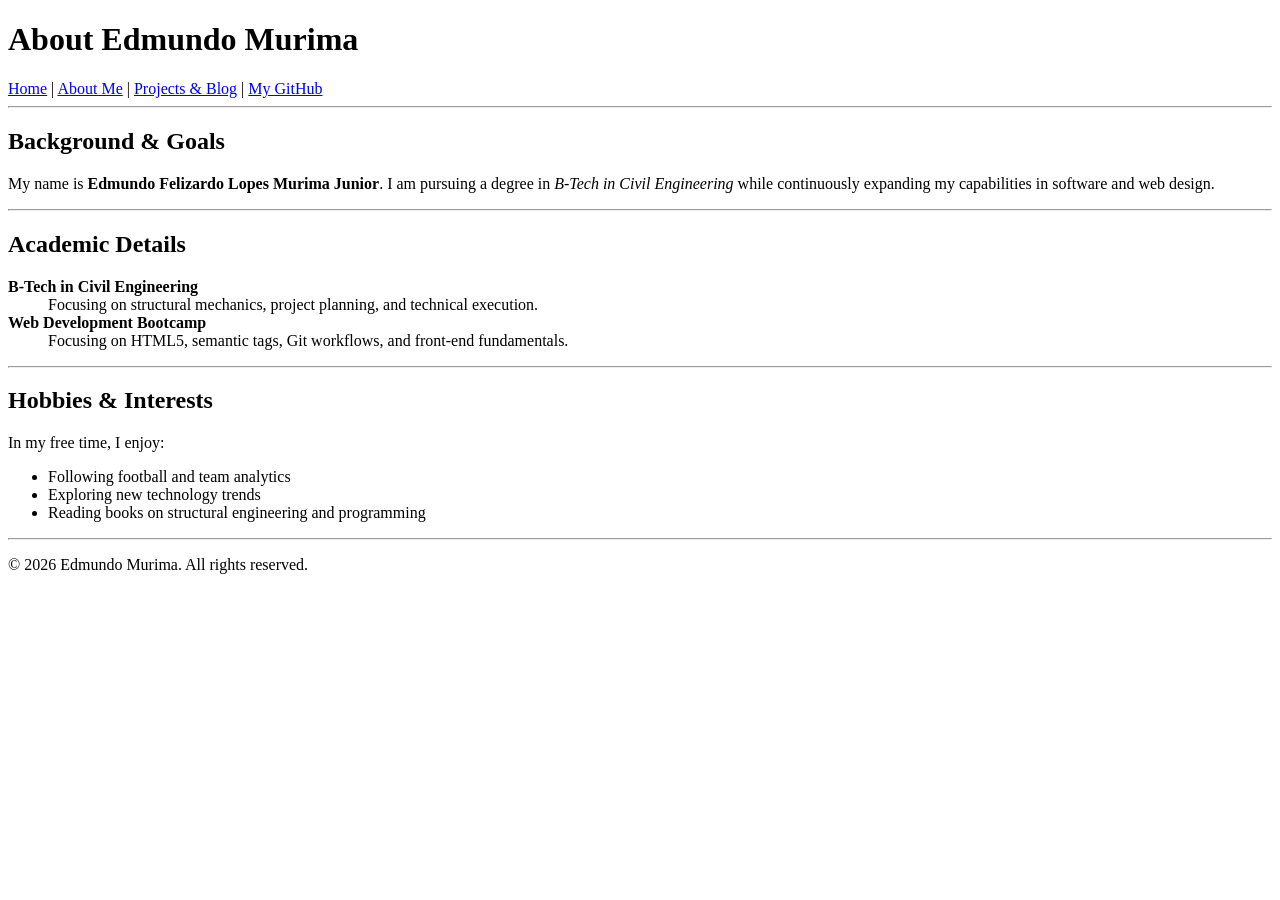
==== about.html @ c8a17ce0 "Complete Assignment 3.5: Portfolio and Blog Mini-Project" ====
<!DOCTYPE html>
<html lang="en">
<head>
    <meta charset="UTF-8">
    <title>Edmundo Murima - About Me</title>
</head>
<body>


    <header>
        <h1>About Edmundo Murima</h1>
        
        <nav>
            <a href="index.html">Home</a> | 
            <a href="about.html">About Me</a> | 
            <a href="projects.html">Projects & Blog</a> | 
            <a href="https://github.com" target="_blank" rel="noopener noreferrer">My GitHub</a>
        </nav>
    </header>

    <hr>

    
    <main>
        
    
        <section>
            <h2>Background & Goals</h2>
            <p>
                My name is <strong>Edmundo Felizardo Lopes Murima Junior</strong>. I am pursuing a degree in 
                <em>B-Tech in Civil Engineering</em> while continuously expanding my capabilities in software and web design.
            </p>
        </section>

        <hr>

        
        <section>
            <h2>Academic Details</h2>
            <dl>
                <dt><strong>B-Tech in Civil Engineering</strong></dt>
                <dd>Focusing on structural mechanics, project planning, and technical execution.</dd>

                <dt><strong>Web Development Bootcamp</strong></dt>
                <dd>Focusing on HTML5, semantic tags, Git workflows, and front-end fundamentals.</dd>
            </dl>
        </section>

        <hr>

    
        <section>
            <h2>Hobbies & Interests</h2>
            <p>In my free time, I enjoy:</p>
            <ul>
                <li>Following football and team analytics</li>
                <li>Exploring new technology trends</li>
                <li>Reading books on structural engineering and programming</li>
            </ul>
        </section>

    </main>

    <hr>

    
    <footer>
        <p>&copy; 2026 Edmundo Murima. All rights reserved.</p>
    </footer>

</body>
</html>
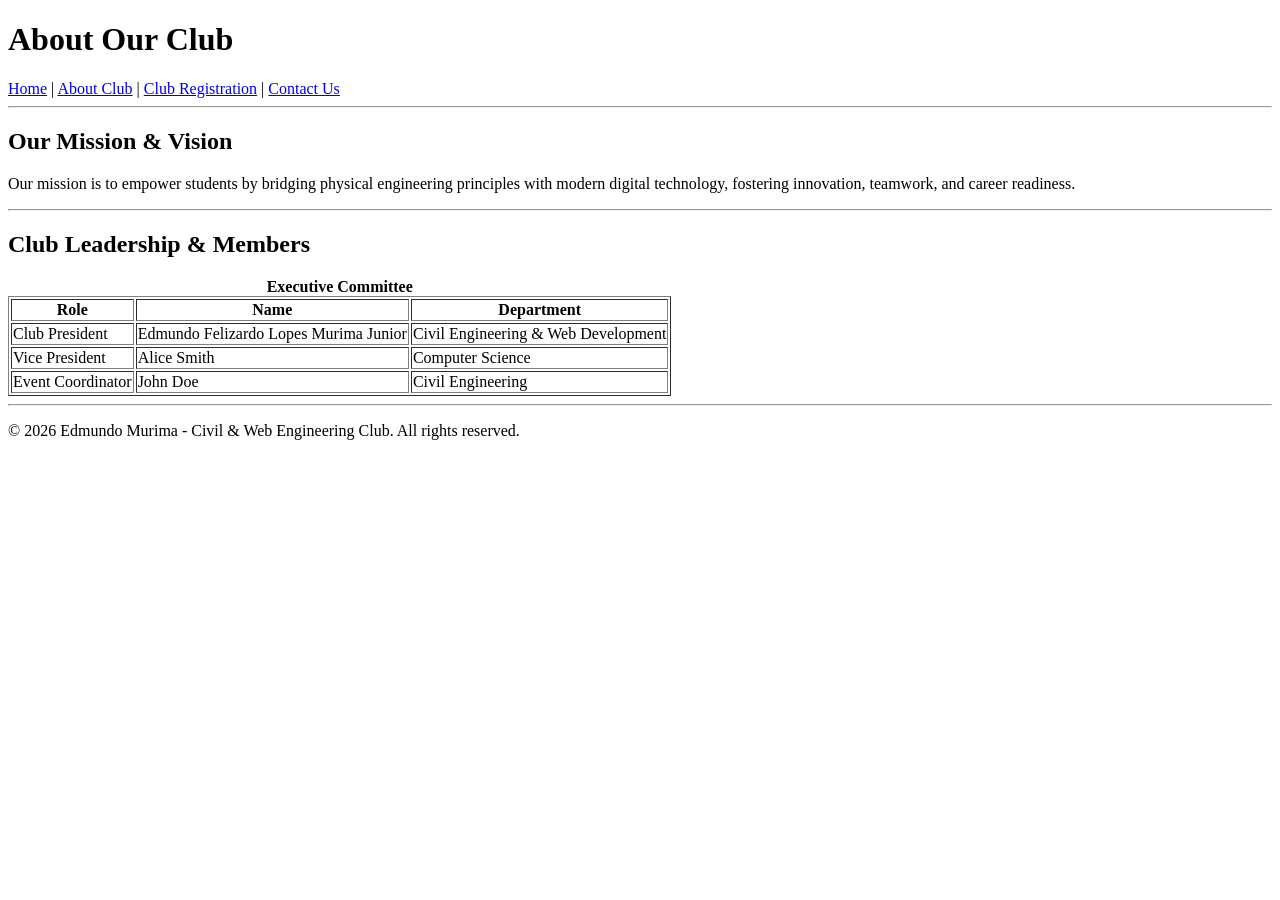
==== commit dc6a36c3: "Complete Assignment 4.5: Multi-Page College Club Website" ====
--- a/about.html
+++ b/about.html
@@ -1,71 +1,75 @@
 <!DOCTYPE html>
 <html lang="en">
 <head>
+    
     <meta charset="UTF-8">
-    <title>Edmundo Murima - About Me</title>
+    <meta name="viewport" content="width=device-width, initial-scale=1.0">
+    <title>Civil & Web Engineering Club - About</title>
+    <meta name="description" content="Learn about the mission, vision, and member leadership of the Civil & Web Engineering Club.">
+    <link rel="icon" type="image/x-icon" href="images/favicon.ico">
 </head>
 <body>
 
-
+    
     <header>
-        <h1>About Edmundo Murima</h1>
-        
+        <h1>About Our Club</h1>
         <nav>
             <a href="index.html">Home</a> | 
-            <a href="about.html">About Me</a> | 
-            <a href="projects.html">Projects & Blog</a> | 
-            <a href="https://github.com" target="_blank" rel="noopener noreferrer">My GitHub</a>
+            <a href="about.html">About Club</a> | 
+            <a href="registration.html">Club Registration</a> | 
+            <a href="contact.html">Contact Us</a>
         </nav>
     </header>
 
     <hr>
 
-    
     <main>
-        
-    
         <section>
-            <h2>Background & Goals</h2>
+            <h2>Our Mission & Vision</h2>
             <p>
-                My name is <strong>Edmundo Felizardo Lopes Murima Junior</strong>. I am pursuing a degree in 
-                <em>B-Tech in Civil Engineering</em> while continuously expanding my capabilities in software and web design.
+                Our mission is to empower students by bridging physical engineering principles with modern digital technology, 
+                fostering innovation, teamwork, and career readiness.
             </p>
         </section>
 
         <hr>
 
-        
         <section>
-            <h2>Academic Details</h2>
-            <dl>
-                <dt><strong>B-Tech in Civil Engineering</strong></dt>
-                <dd>Focusing on structural mechanics, project planning, and technical execution.</dd>
-
-                <dt><strong>Web Development Bootcamp</strong></dt>
-                <dd>Focusing on HTML5, semantic tags, Git workflows, and front-end fundamentals.</dd>
-            </dl>
+            <h2>Club Leadership & Members</h2>
+            <table border="1">
+                <caption><strong>Executive Committee</strong></caption>
+                <thead>
+                    <tr>
+                        <th>Role</th>
+                        <th>Name</th>
+                        <th>Department</th>
+                    </tr>
+                </thead>
+                <tbody>
+                    <tr>
+                        <td>Club President</td>
+                        <td>Edmundo Felizardo Lopes Murima Junior</td>
+                        <td>Civil Engineering & Web Development</td>
+                    </tr>
+                    <tr>
+                        <td>Vice President</td>
+                        <td>Alice Smith</td>
+                        <td>Computer Science</td>
+                    </tr>
+                    <tr>
+                        <td>Event Coordinator</td>
+                        <td>John Doe</td>
+                        <td>Civil Engineering</td>
+                    </tr>
+                </tbody>
+            </table>
         </section>
-
-        <hr>
-
-    
-        <section>
-            <h2>Hobbies & Interests</h2>
-            <p>In my free time, I enjoy:</p>
-            <ul>
-                <li>Following football and team analytics</li>
-                <li>Exploring new technology trends</li>
-                <li>Reading books on structural engineering and programming</li>
-            </ul>
-        </section>
-
     </main>
 
     <hr>
 
-    
     <footer>
-        <p>&copy; 2026 Edmundo Murima. All rights reserved.</p>
+        <p>&copy; 2026 Edmundo Murima - Civil & Web Engineering Club. All rights reserved.</p>
     </footer>
 
 </body>
